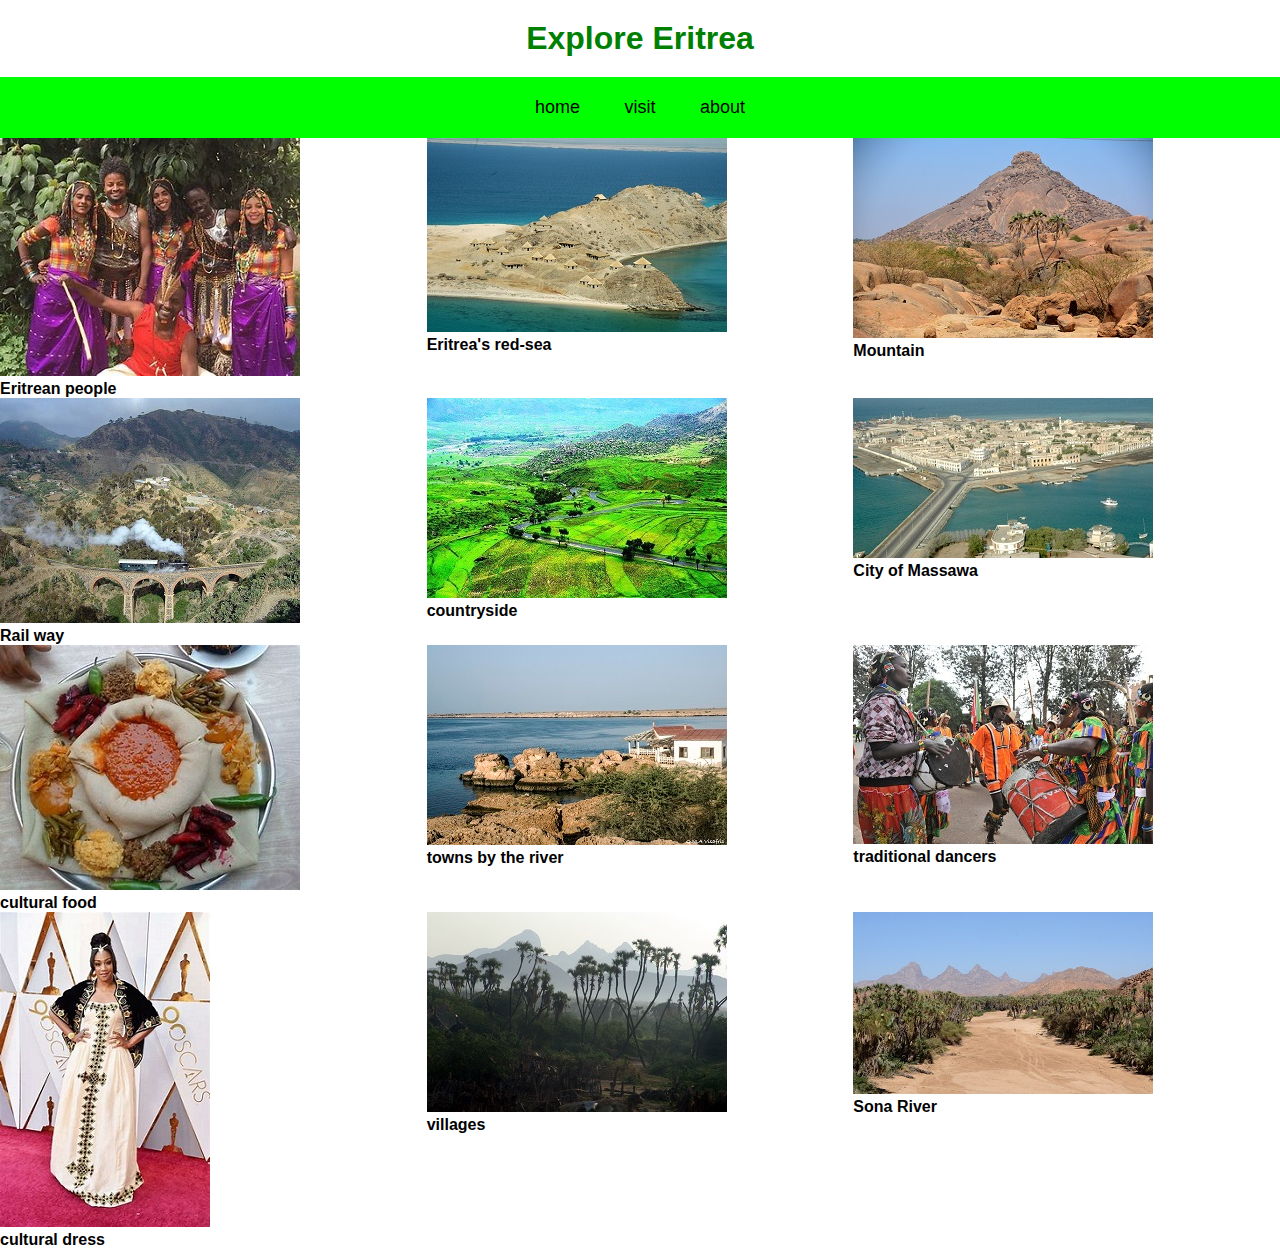
==== index.html @ db6dbc4a "renamed to index.html" ====
<!DOCTYPE html>
<html>
<head>
    <title>Explore Eritrea</title>
    <link rel="stylesheet" type="text/css" href="style.css">
</head>
<body>

    <h1>Explore Eritrea</h1>
    <nav>
        <ul>
            <a href="#"><li>home</li></a>
            <a href="#"><li>visit</li></a>
            <a href="#"><li>about</li></a>
        </ul>
    </nav>

    <section class="items">
        <div class="item">
            <img src="eritppl.jpg">
            <h4>Eritrean people</h4>
        </div>
        <div class="item">
            <img src="redsea.e.jpg">
            <h4>Eritrea's red-sea</h4>
        </div>
        <div class="item">
            <img src="emountain.jpg">
            <h4>Mountain</h4>
        </div>
        <div class="item">
            <img src="etrain.jpg">
            <h4>Rail way</h4>
        </div>
        <div class="item">
            <img src="ecside.jpg">
            <h4>countryside</h4>
        </div>
        <div class="item">
            <img src="citymasawa.jpg">
            <h4>City of Massawa</h4>
        </div>
        <div class="item">
            <img src="feri.jpg">
            <h4>cultural food</h4>
        </div>
        <div class="item">
            <img src="etowns.jpg">
            <h4>towns by the river</h4>  
        </div>
        <div class="item">
            <img src="ekunama.jpg">
            <h4>traditional dancers</h4>
        </div> 
        <div class="item">
            <img src="eritreadr.jpg">
            <h4>cultural dress</h4>
        </div>
        <div class="item">
            <img src="gashbarka.jpg">
            <h4>villages</h4>
        </div> 
        <div class="item">
            <img src="Sonariver.jpg">
            <h4>Sona River</h4>
        </div>
    </section>
    </body>
    </hml>
---- style.css ----
*{
    margin: 0;
    padding: 0;
    font-family: sans-serif;
    box-sizing: border-box;
}
h1{
    text-align: center;
    color: green;
    padding: 20px;
}
nav{
    background-color: lime;
    display: grid;
    place-items: center;
}
nav ul{
    list-style-type: none;
}
nav ul a{
    display: inline-block;
    padding: 20px;
    text-decoration: none;
    color: #000;
    transition: 0.2s ease-in;
    font-size: 18px;
}
nav ul a:hover{
    background-color: green;
    color: white;
}
.items{
    display: grid;
    grid-template-columns: repeat(3, 1fr);

}
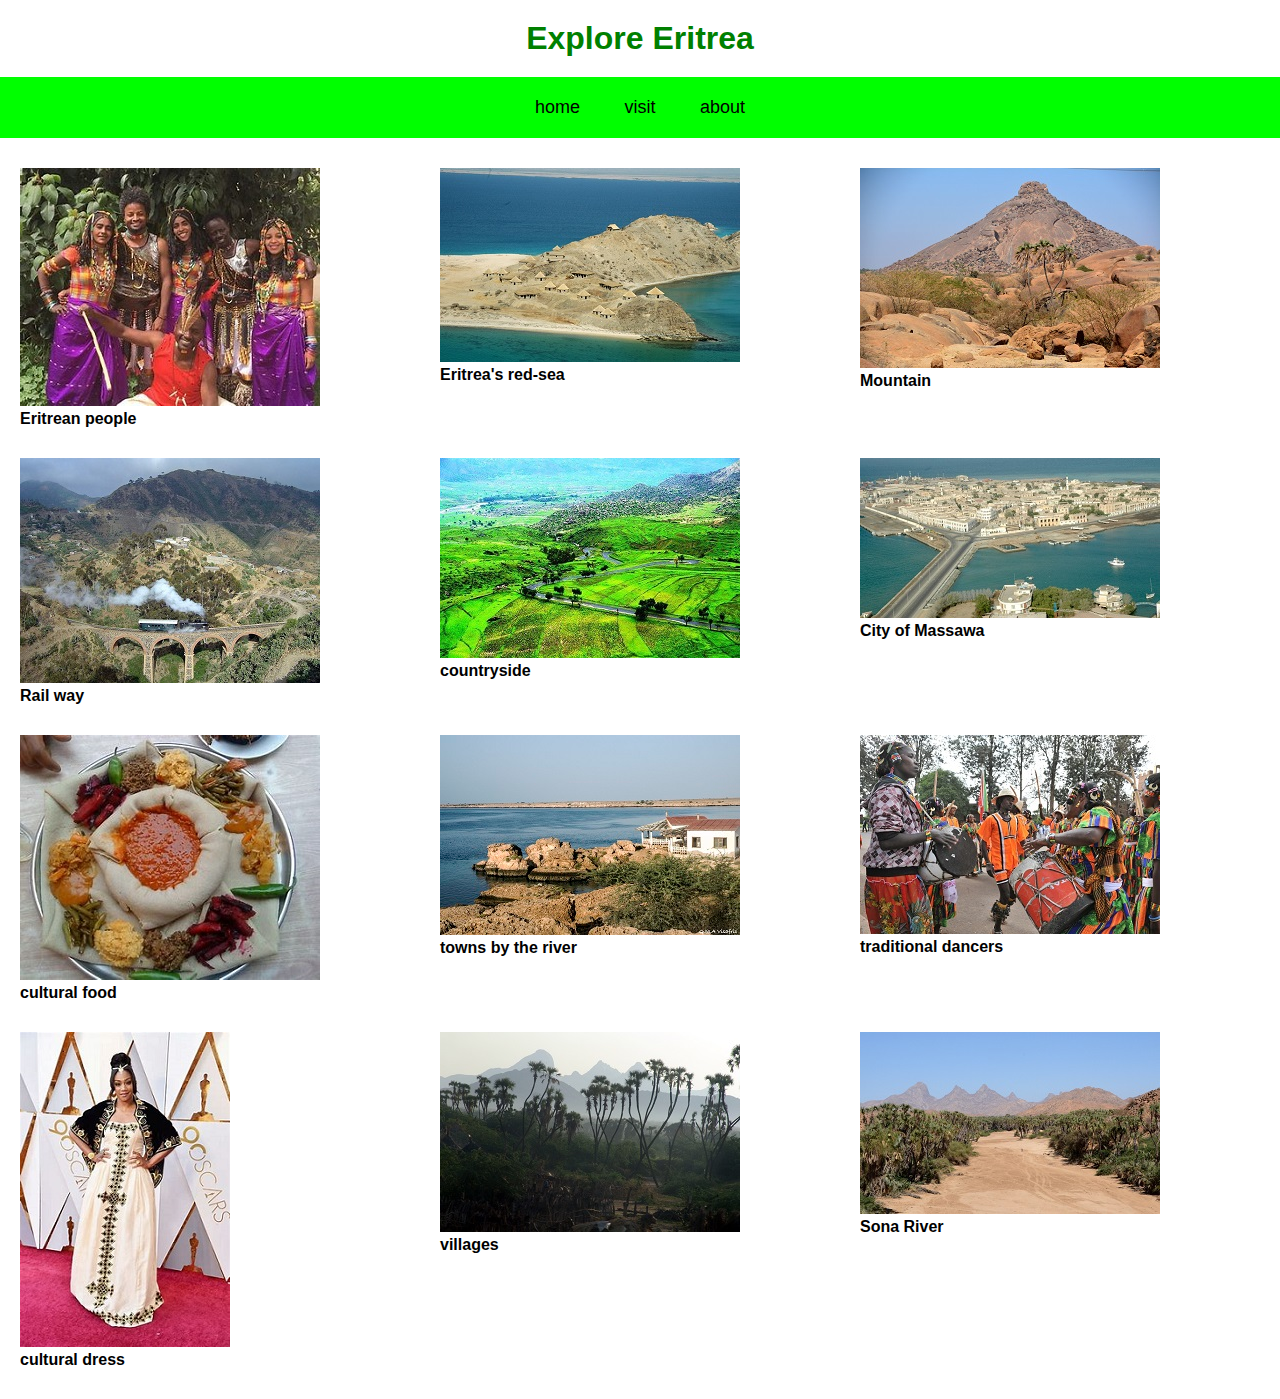
==== commit 2ad18596: "alligned to center" ====
--- a/index.html
+++ b/index.html
@@ -9,59 +9,59 @@
     <h1>Explore Eritrea</h1>
     <nav>
         <ul>
-            <a href="#"><li>home</li></a>
-            <a href="#"><li>visit</li></a>
-            <a href="#"><li>about</li></a>
+            <a href="index.html"><li>home</li></a>
+            <a href="visit.html"><li>visit</li></a>
+            <a href="about.html"><li>about</li></a>
         </ul>
     </nav>
 
     <section class="items">
-        <div class="item">
-            <img src="eritppl.jpg">
+        <div class="item1">
+            <img src="Images/eritppl.jpg">
             <h4>Eritrean people</h4>
         </div>
-        <div class="item">
-            <img src="redsea.e.jpg">
+        <div class="item2">
+            <img src="Images/redsea.e.jpg">
             <h4>Eritrea's red-sea</h4>
         </div>
-        <div class="item">
-            <img src="emountain.jpg">
+        <div class="item3">
+            <img src="Images/emountain.jpg">
             <h4>Mountain</h4>
         </div>
-        <div class="item">
-            <img src="etrain.jpg">
+        <div class="item4">
+            <img src="Images/etrain.jpg">
             <h4>Rail way</h4>
         </div>
-        <div class="item">
-            <img src="ecside.jpg">
+        <div class="item5">
+            <img src="Images/ecside.jpg">
             <h4>countryside</h4>
         </div>
-        <div class="item">
-            <img src="citymasawa.jpg">
+        <div class="item6">
+            <img src="Images/citymasawa.jpg">
             <h4>City of Massawa</h4>
         </div>
-        <div class="item">
-            <img src="feri.jpg">
+        <div class="item7">
+            <img src="Images/feri.jpg">
             <h4>cultural food</h4>
         </div>
-        <div class="item">
-            <img src="etowns.jpg">
+        <div class="item8">
+            <img src="Images/etowns.jpg">
             <h4>towns by the river</h4>  
         </div>
-        <div class="item">
-            <img src="ekunama.jpg">
+        <div class="item9">
+            <img src="Images/ekunama.jpg">
             <h4>traditional dancers</h4>
         </div> 
-        <div class="item">
-            <img src="eritreadr.jpg">
+        <div class="item10">
+            <img src="Images/eritreadr.jpg">
             <h4>cultural dress</h4>
         </div>
-        <div class="item">
-            <img src="gashbarka.jpg">
+        <div class="item11">
+            <img src="Images/gashbarka.jpg">
             <h4>villages</h4>
         </div> 
-        <div class="item">
-            <img src="Sonariver.jpg">
+        <div class="item12">
+            <img src="Images/Sonariver.jpg">
             <h4>Sona River</h4>
         </div>
     </section>
--- a/style.css
+++ b/style.css
@@ -32,5 +32,33 @@
 .items{
     display: grid;
     grid-template-columns: repeat(3, 1fr);
-
+    padding: 30px 20px;
+    grid-column-gap: 20px;
+    grid-row-gap: 30px;
+}
+.item img{
+    width: 100%;
+    height: 300px;
+    object-fit: cover;
+    cursor: pointer;
+    transition: 0.2s ease;
+}
+.item img:hover{
+    transform: scale(1.04);
+}
+.item h4{
+    padding: 5px;
+    text-align: center;
+}
+.item button{
+    padding: 5px 30px;
+    border: none;
+    outline: none;
+    background-color: green;
+    color: white;
+    cursor: pointer;
+    border-radius: 4px;
+    font-size: 20px;
+    display: block;
+    margin: 0 auto;
 }